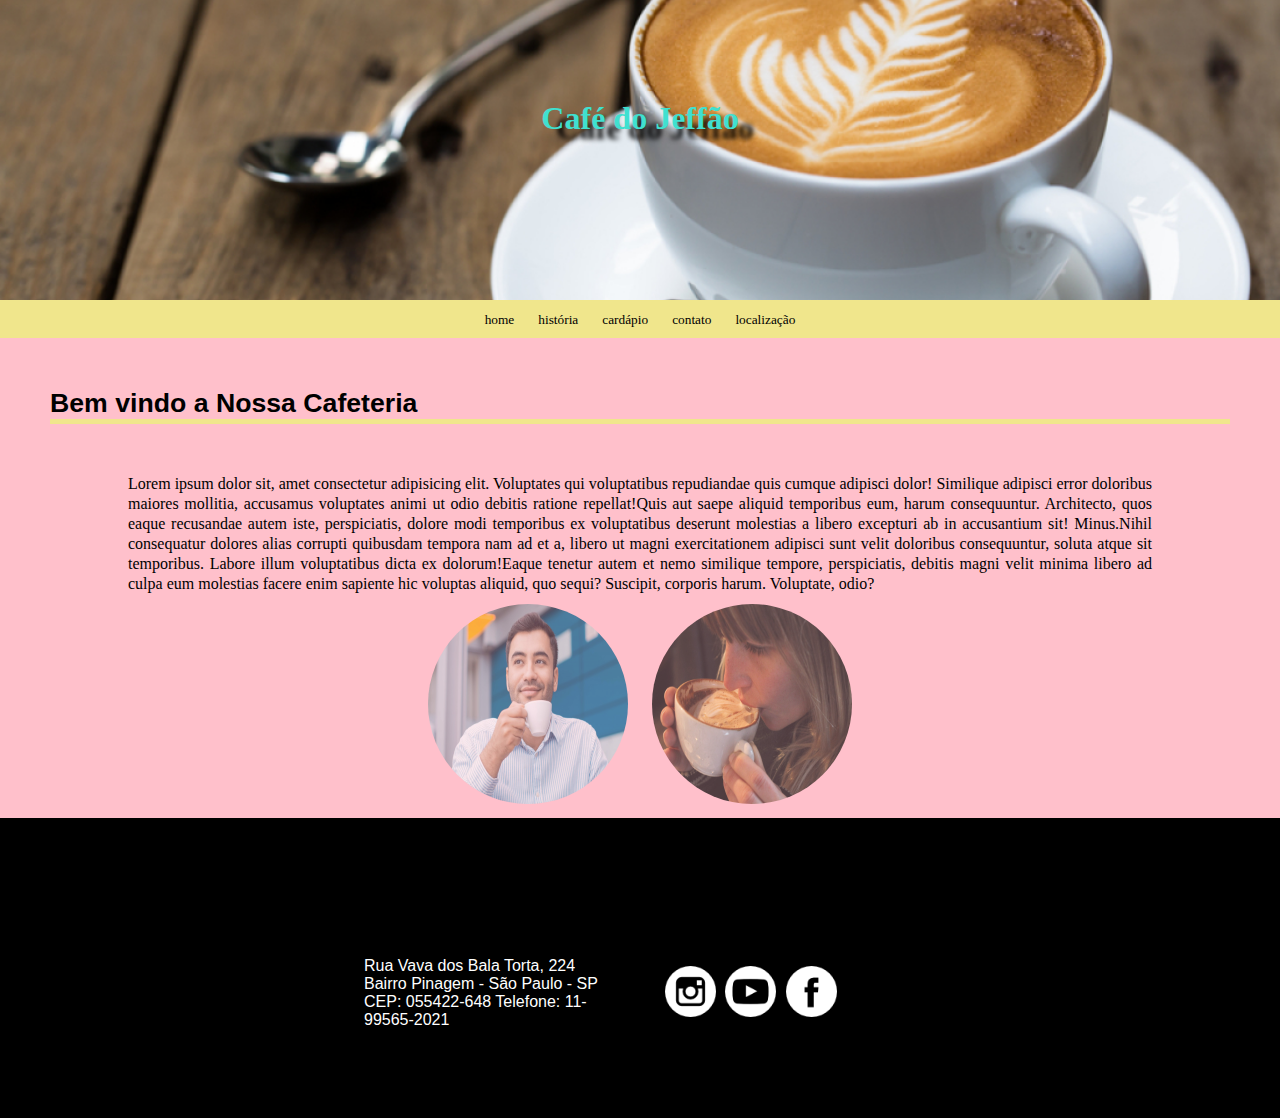
==== 5-04042022/Cafeteria/index.html @ 5b6973cf "adição dos estilos para pagina home em responsividade" ====
<!DOCTYPE html>
<html lang="pt-BR">
<head>
    <meta charset="UTF-8">
    <meta http-equiv="X-UA-Compatible" content="IE=edge">
    <meta name="viewport" content="width=device-width, initial-scale=1.0">
    <title>Café do Jeffão</title>
    <!-- Link para o arquivo css -->
    <link rel="stylesheet" href="css/styles.css">
</head>
<body>
    <!-- 
        Definir o cabecalho da pagina com uma 
        imagem de fundo e um texto para identificar
        o titulo da pagina com a tag <h1> 
-->
<header>
    <h1>Café do Jeffão</h1>
</header>
<nav>
    <ul>
        <li><a href="index.html">home</a></li>
        <li><a href="history.html">história</a></li>
        <li><a href="cardapio.html">cardápio</a></li>
        <li><a href="contato.html">contato</a></li>
        <li><a href="localizacao.html">localização</a></li>
    </ul>
</nav>
<main>
    <h2>Bem vindo a Nossa Cafeteria</h2>
    <div id="home">
        <p><span>Lorem ipsum dolor sit, amet consectetur adipisicing elit. Voluptates qui voluptatibus repudiandae quis cumque adipisci dolor! Similique adipisci error doloribus maiores mollitia, accusamus voluptates animi ut odio debitis ratione repellat!</span><span>Quis aut saepe aliquid temporibus eum, harum consequuntur. Architecto, quos eaque recusandae autem iste, perspiciatis, dolore modi temporibus ex voluptatibus deserunt molestias a libero excepturi ab in accusantium sit! Minus.</span><span>Nihil consequatur dolores alias corrupti quibusdam tempora nam ad et a, libero ut magni exercitationem adipisci sunt velit doloribus consequuntur, soluta atque sit temporibus. Labore illum voluptatibus dicta ex dolorum!</span><span>Eaque tenetur autem et nemo similique tempore, perspiciatis, debitis magni velit minima libero ad culpa eum molestias facere enim sapiente hic voluptas aliquid, quo sequi? Suscipit, corporis harum. Voluptate, odio?</span></p>
    </div>
    <div id="imghome">
        <img src="img/tomarcafe1.jpg" alt="Pessoas na Cafeteria">
        <img src="img/tomarcafe2.jpg" alt="Pessoas na Cafeteria"></div>
</main>
<footer>
    <div id="endereco">
        <p>
            Rua Vava dos Bala Torta, 224
            Bairro Pinagem - São Paulo - SP
            CEP: 055422-648
            Telefone: 11-99565-2021
        </p>
        </div>
        <div id="redes">
        <ul>
            <li><a href="http://www.instagram.com.br" target="_blank"><img src="img/instagram.png" alt="Nosso instagram"></a></li>
            <li><a href="http://www.youtube.com.br" target="_blank"><img src="img/youtube.png" alt="Nosso youtube"></a></li>
            <li><a href="http://www.facebook.com.br" target="_blank"><img src="img/facebook.png" alt="Nosso facebook"></a></li>
        </ul>
    </div>
</footer>
</body>
</html>
---- 5-04042022/Cafeteria/css/styles.css ----
/*
Arquivo CSS para formatação do site da cafeteria
*/

/*
Aplicar a formatação a todos os elementos. Usaremos o asterisco(*)
*/
* {
  /*zerar as margens externas dos elementos*/
  margin: 0;
  /*zerar as margens internas dos elementos*/
  padding: 0;
  /*ajuste das caixas(box) dos elementos*/
  box-sizing: border-box;
}
header {
  height: 300px; /*altura da caixa*/
  background-image: url(../img/cafe1.jpg); /*adicionar uma imagem ao fundo*/
  background-size: 100%; /*ajustar a largura da imagem em 100%*/
  background-position: 0 -300px; /*ajustar a posição em x e y da largura de fundo*/
  transition: ease 1s;
  padding-top: 100px; /*ajustar a posição da margem superior do titulo*/
}
h1 {
  text-align: center;
  font-family: "Verdana";
  color: turquoise;
  text-shadow: 15px 10px 5px black;
}
nav {
  background-color: khaki;
  text-align: center;
}
nav ul li {
  display: inline-block; /*dispor os itens da lista li em linha*/
  padding: 10px; /*aumentar a distancia entre os elementos*/
  transition: ease 1s;
}
nav ul li:hover {
  background-color: snow; /*ao passar o mouse sobre o link deve alterar sua cor*/
}
nav ul li a {
  font-family: "verdana";
  font-size: 10pt;
  color: black;
  text-decoration: none; /*retirar o underline do link | nenhum*/
}
footer {
  height: 300px; /*altura em pixels*/
  background-color: black;
  color: white;
  font-family: "arial";
  padding-top: 50px;
  /*Dispor de forma flexivel e em linha*/
  display: flex;
  flex-direction: row;
  justify-content: center;
  align-items: center;
}
footer div {
  width: 20%;
  margin: 20px;
}
#redes ul li {
  display: inline-block;
  margin-left: 5px;
}
#redes ul li a img {
  width: 51px;
  height: 51px;
}
/*----------------------- Inicio do css da HOME ----------------------- */
h2 {
  font-family: "arial";
  font-size: 20pt;
  margin: 50px;
  border-bottom: 5px solid khaki;
}
#home p {
  width: 80%;
  margin-left: auto;
  margin-right: auto;
  font-family: verdana;
  font-size: 12pt;
  /* espaçamento entre linhas */
  line-height: 15pt;
  text-align: justify;
}
#imghome {
  text-align: center;
}
#imghome img {
  width: 200px;
  height: 200px;
  margin: 10px;
  border-radius: 100px;
  opacity: 0.7;
  transition: ease 0.5s;
  /* mudar o pónteiro do mouse para uma mão */
  cursor: pointer;
}
#imghome img:hover {
  transform: scale(1.2);
  opacity: 1;
}
/*----------------------- Fim da HOME ----------------------- */
/*----------------------- Inicio do estilo da historia ----------------------- */
#historia p {
  width: 70%;
  font-family: arial;
  font-size: 12pt;
  line-height: 30pt;
  text-align: justify;
  margin-left: auto;
  margin-right: auto;
}
#imghistoria {
  text-align: center;
}
#imghistoria img {
  width: 150px;
  height: 150px;
  margin: 10px;
}
iframe {
  width: 100%;
  height: 500px;
  margin: 20px;
}
/*----------------------- Fim do estilo da historia ----------------------- */
/*----------------------- Inicio do estilo do cardapio ----------------------- */
h3 {
  font-family: Arial;
  font-size: 12pt;
  margin: 30px;
}
#linha {
  padding: 30px;
  margin: 10px;
  display: flex;
  flex-direction: row;
  flex-wrap: wrap; /* quebra de linha */
  box-shadow: 2px 2px 5px black;
  justify-content: center;
}
#linha div {
  width: 30%;
  margin: 10px;
  /* borda na div */
  border: 1px solid black;
}
#linha div img {
  width: 100%;
}
#linha div h4 {
  font-family: arial;
  font-size: 15pt;
  margin: 10px;
}
#linha div p {
  font-family: arial;
  font-size: 15pt;
  color: red;
  font-weight: bold;
}
/*----------------------- Fim do estilo do cardapio ----------------------- */
/*----------------------- Formatação CSS para pagina contato ----------------------- */
main form {
  width: 40%;
  padding: 10px;
  background-color: khaki;
  margin-left: auto;
  margin-right: auto;
}
main form input[type="text"],
main form input[type="email"],
main form input[type="tel"],
main form select,
main form textarea {
  width: 100%;
  padding: 10px;
  margin-top: 10px;
  border: 0px;
  border-bottom: 2px solid gray;
  border-radius: 5px;
  display: block;
}
main form input[type="tel"],
main form select {
  width: 30%;
  display: inline-block;
  margin: 17px;
  margin-left: 70px;
}
main form textarea {
  width: 615px;
  height: 150px;
  border: 1px solid silver;
  margin-bottom: 10px;
}
main form input[type="submit"] {
  padding: 0px;
  border: 0px;
  background-color: black;
  font-weight: bold;
  cursor: pointer;
  color: white;
  border-radius: 5px;
}
/*----------------------- Final da Formatação CSS para pagina contato ----------------------- */
/*----------------------- Inicio Formatação CSS para pagina localização ----------------------- */
#mapa iframe {
  width: 97%;
  height: 600px;
}
/* ----------------------- Fim Formatação CSS para pagina localização ----------------------- */
/* ----------------------- Area dos breakpoints ----------------------- */

/* // X-Small devices (portrait phones, less than 576px) */
/* // No media query for `xs` since this is the default in Bootstrap */

/* // Small devices (landscape phones, 576px and up) */
@media (min-width: 0px) and (max-width: 575px) {
  header {
    background-size: cover;
    background-position: 0px 0px;
  }
  nav {
    width: 130px;
    height: 100vh; /*altura da tela do dispositivo*/
    position: absolute; /*definindo uma posição "fixa" na tela*/
    z-index: 10000; /* empilhamento. fazendo ficar acima de 9999 itens.*/
    top: 0; /* posição inicial de topo em 0*/
    left: -150px; /* posição inicial a esquerda em 0*/
    padding-top: 250px;
    text-align: left;
  }
  nav ul li {
    display: block;
  }
  body {
    background-color: teal;
  }
  #imghome img {
    border-radius: 0px;
    opacity: 1;
    transition: ease 0.5s;
  }
  footer {
    flex-direction: column;
  }
  footer #endereco {
    width: 80%;
    margin: auto;
  }
}

@media (min-width: 576px) {
  body {
    background-color: black;
  }
}

/* // Medium devices (tablets, 768px and up) */
@media (min-width: 768px) {
  body {
    background-color: gray;
  }
}

/* // Large devices (desktops, 992px and up) */
@media (min-width: 992px) {
  body {
    background-color: orange;
  }
}

/* // X-Large devices (large desktops, 1200px and up) */
@media (min-width: 1200px) {
  body {
    background-color: pink;
  }
}
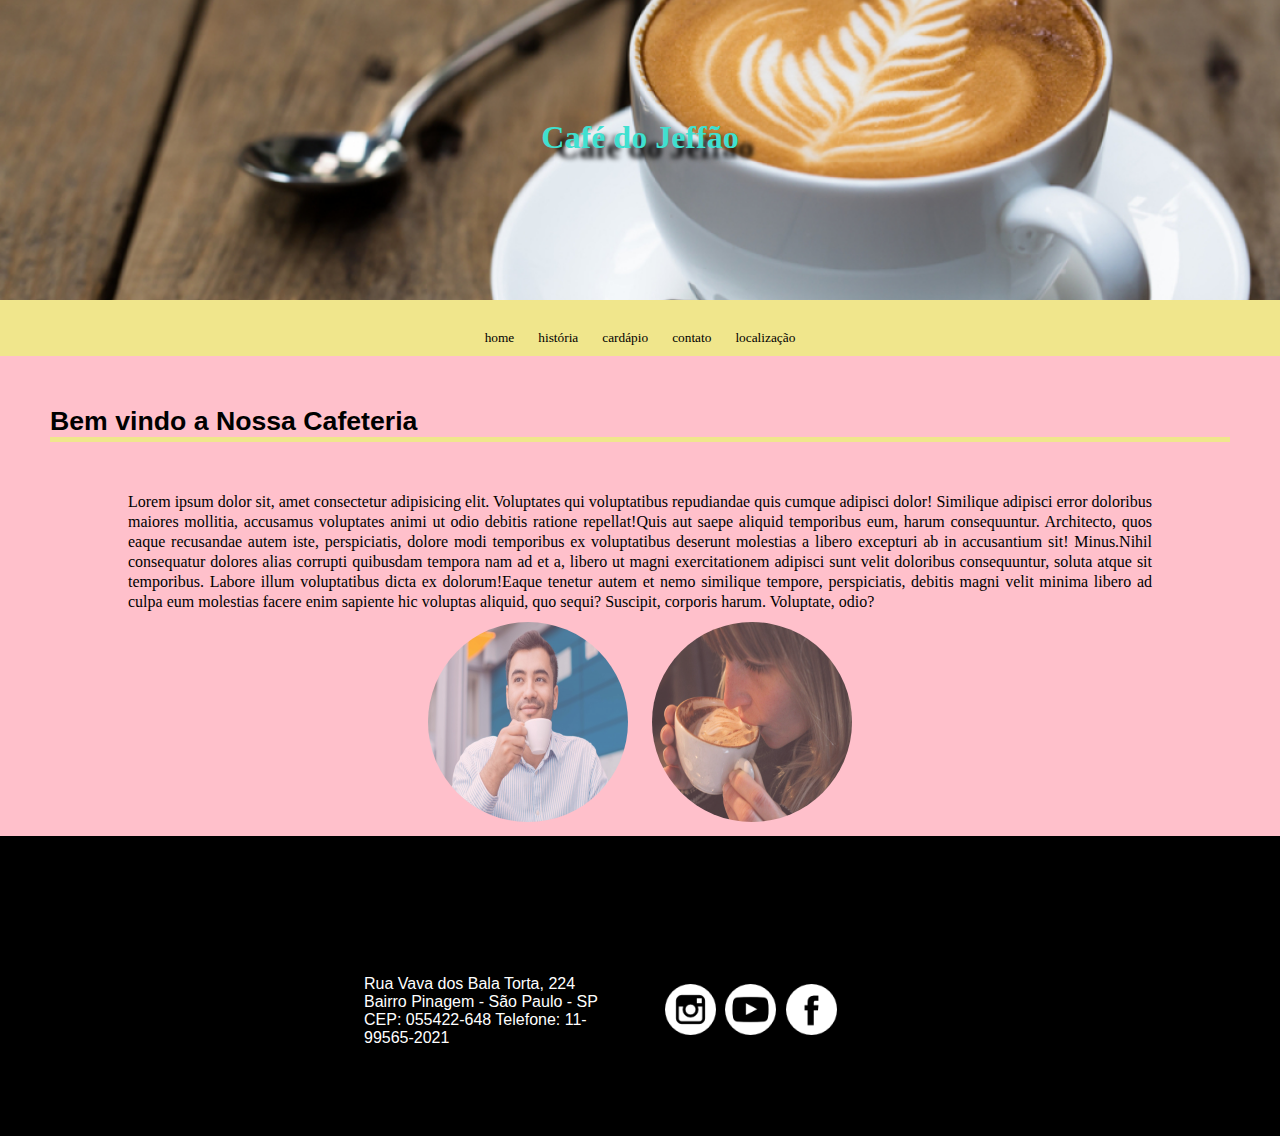
==== commit 67501a79: "criação e edição dos arquivos css e html para todas as paginas, para os botões de navegação nos disp" ====
--- a/5-04042022/Cafeteria/index.html
+++ b/5-04042022/Cafeteria/index.html
@@ -15,9 +15,13 @@
         o titulo da pagina com a tag <h1> 
 -->
 <header>
+    <a href="#" onclick="abrir()">&#9776;</a>
+
     <h1>Café do Jeffão</h1>
+
 </header>
 <nav>
+    <a href="#" id="fechar" onclick="fechar()">&times; </a>
     <ul>
         <li><a href="index.html">home</a></li>
         <li><a href="history.html">história</a></li>
@@ -52,5 +56,13 @@
         </ul>
     </div>
 </footer>
+<script>
+    function abrir(){
+        document.getElementsByTagName("nav")[0].style.left="0px";
+    }
+    function fechar(){
+        document.getElementsByTagName("nav")[0].style.left="-150px"
+;   }
+</script>
 </body>
 </html>--- a/5-04042022/Cafeteria/css/styles.css
+++ b/5-04042022/Cafeteria/css/styles.css
@@ -21,6 +21,12 @@
   transition: ease 1s;
   padding-top: 100px; /*ajustar a posição da margem superior do titulo*/
 }
+header a,
+#fechar {
+  opacity: 0;
+  transition: ease 0.5s;
+}
+
 h1 {
   text-align: center;
   font-family: "Verdana";
@@ -225,6 +231,26 @@
     background-size: cover;
     background-position: 0px 0px;
   }
+  header a {
+    opacity: 1;
+    position: absolute;
+    top: 5px;
+    left: 5px;
+    background-color: khaki;
+    padding: 10px;
+    text-decoration: none;
+  }
+  #fechar {
+    opacity: 1;
+    color: black;
+    padding: 10px;
+    font-size: 20pt;
+    position: absolute;
+    top: 5px;
+    left: 5px;
+    text-decoration: none;
+    transform: rotate(180deg);
+  }
   nav {
     width: 130px;
     height: 100vh; /*altura da tela do dispositivo*/
